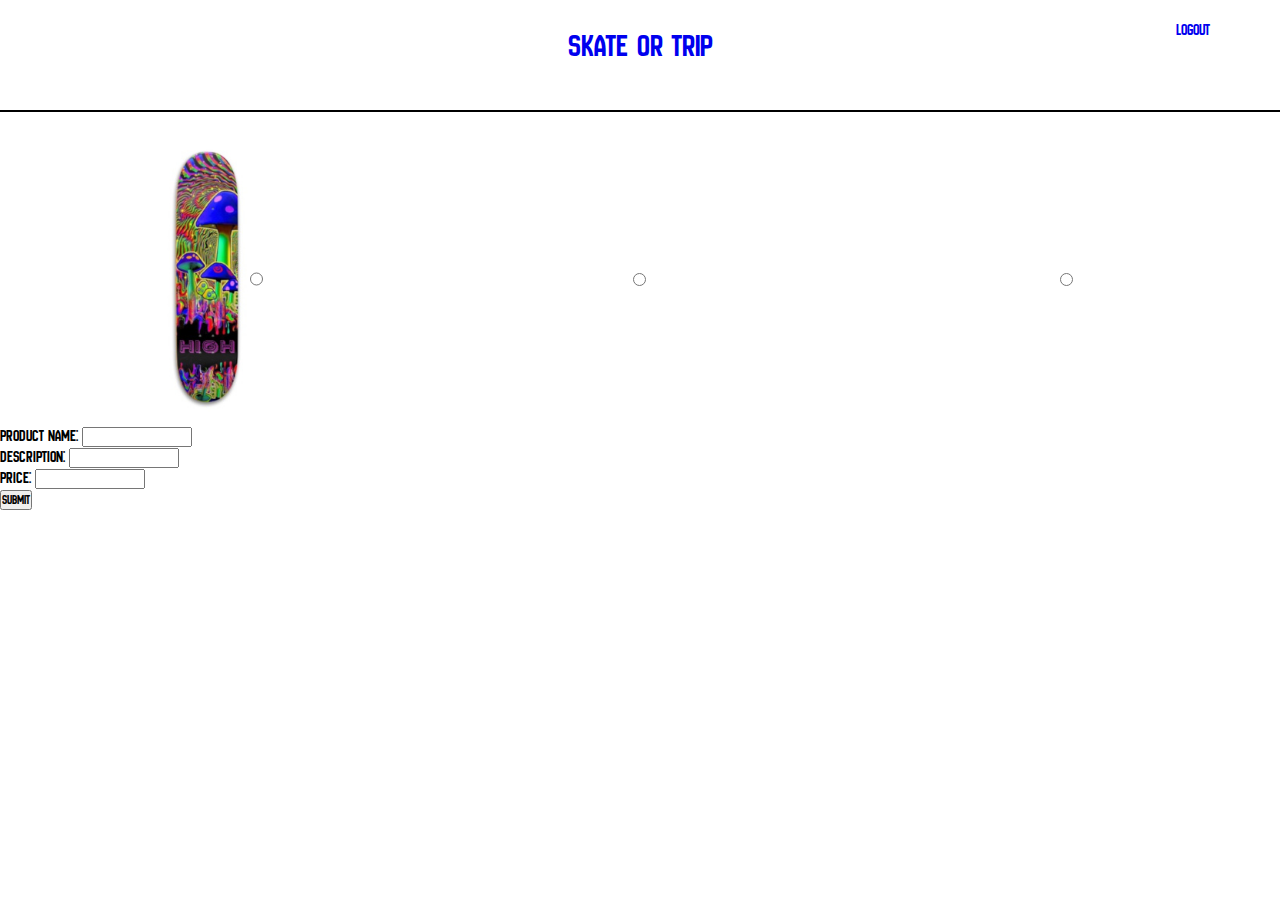
==== admin.html @ 3d66a7e2 "Merge pull request #28 from SweepCodes/main" ====
<!DOCTYPE html>
<html lang="en">
    <head>
        <meta charset="UTF-8" />
        <meta name="viewport" content="width=device-width, initial-scale=1.0" />
        <link rel="stylesheet" href="./css/admin.css" />
        <link href="https://fonts.googleapis.com/css2?family=New+Amsterdam&display=swap" rel="stylesheet" />
        <script src="./js/main.js" defer></script>
        <link rel="shortcut icon" href="#" type="image/x-icon" />
        <title>Document</title>
    </head>
    <body>
        <header>
            <h1><a id="title" href="index.html">Skate Or Trip</a></h1>
            <nav id="logout">
                <ul>
                    <li><a id="logout-text" href="index.html">Logout</a></li>
                </ul>
            </nav>
        </header>
        <div id="imgDiv">
            <div class="imgContainer">
                <label for="selected1"><img class="productImages" src="./images/skateboard.jpg" alt="" /></label>
                <input type="radio" name="selected" id="selected1" />
            </div>
            <div class="imgContainer">
                <label for="selected2"><img class="productImages" src="./images/stoney.jpeg" alt="" /></label>
                <input type="radio" name="selected" id="selected2" />
            </div>
            <div class="imgContainer">
                <label for="selected3"><img class="productImages" src="./images/vans.jpeg" alt="" /></label>
                <input type="radio" name="selected" id="selected3" />
            </div>
        </div>
        <div>
            <div>
                <label for="message">Product name:</label>
                <input type="text" id="message" required />
            </div>
            <div>
                <label for="message">Description:</label>
                <input type="text" id="message" required />
            </div>
            <div>
                <label for="message">Price:</label>
                <input type="text" id="message" required />
            </div>
            <button>Submit</button>
        </div>
    </body>
</html>
---- css/admin.css ----
* {
    margin: 0;
    padding: 0;
    font-family: "New Amsterdam", sans-serif;
    font-weight: 400;
    font-style: normal;
}

#title {
    display: flex;
    justify-content: space-around;
    align-items: center;
    height: 10vh;
    text-decoration: none;
}

a {
    text-decoration: none;
}

a:visited {
    color: black;
}

nav {
    border-bottom: solid black 2px;
    padding-bottom: 20px;
    margin-bottom: 20px;
}

#logout {
    display: flex;
    flex-direction: row-reverse;
}

#logout ul {
    list-style: none;
    margin-right: 5%;
}
#logout-text {
    position: absolute;
    top: 20px;
    right: 70px;
}

#imgDiv {
    display: flex;
    justify-content: space-around;
}

.imgContainer {
    width: 290px;
    margin: auto;
    display: flex;
    justify-content: center;
}

.productImages {
    height: 290px;
    border-radius: 10%;
}
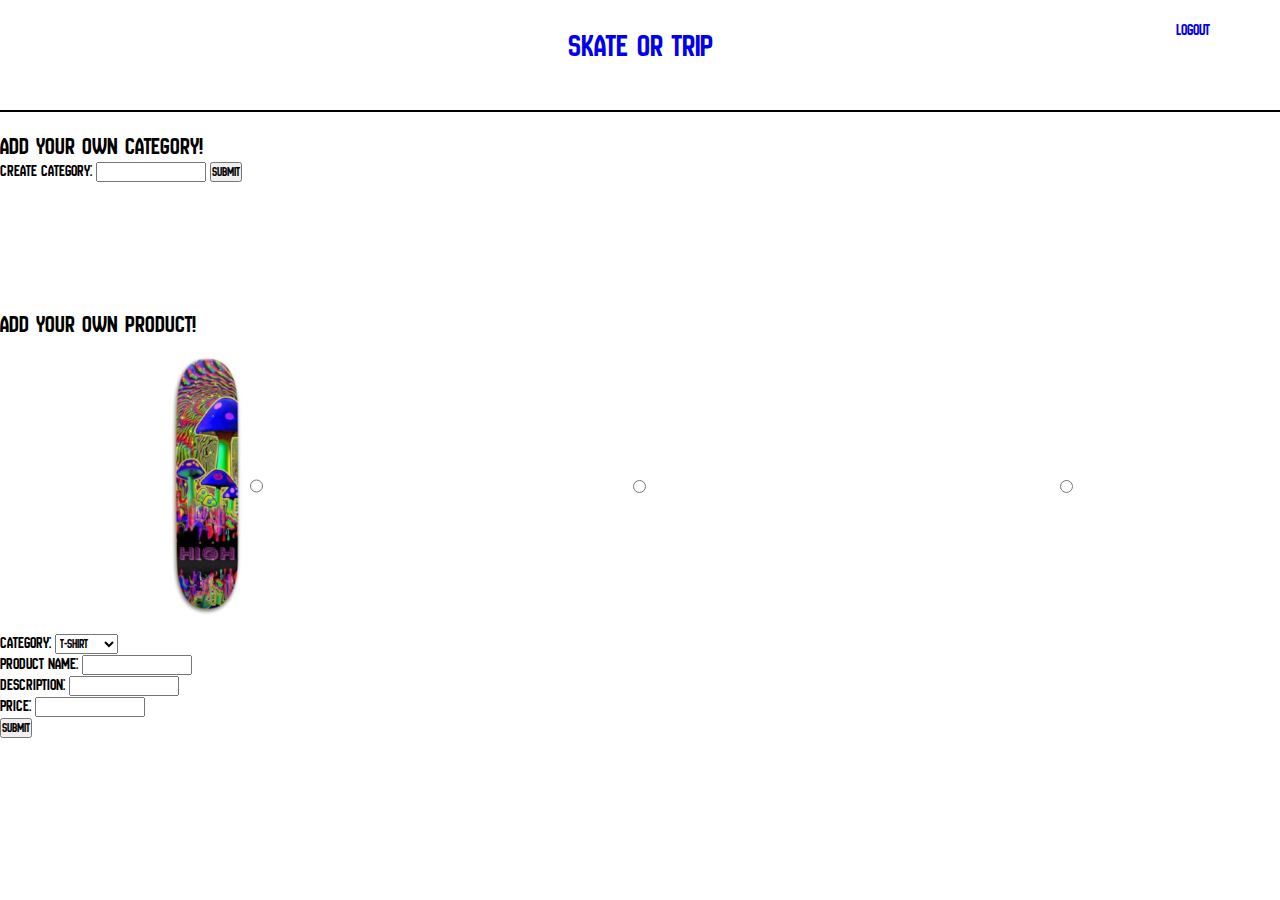
==== commit 3dece120: "Merge branch 'main' of https://github.com/SweepCodes/Skate-or-Trip" ====
--- a/admin.html
+++ b/admin.html
@@ -5,7 +5,7 @@
         <meta name="viewport" content="width=device-width, initial-scale=1.0" />
         <link rel="stylesheet" href="./css/admin.css" />
         <link href="https://fonts.googleapis.com/css2?family=New+Amsterdam&display=swap" rel="stylesheet" />
-        <script src="./js/main.js" defer></script>
+        <script type="module" src="./js/admin.js" defer></script>
         <link rel="shortcut icon" href="#" type="image/x-icon" />
         <title>Document</title>
     </head>
@@ -18,6 +18,14 @@
                 </ul>
             </nav>
         </header>
+            <section class="addCategory">
+            <h2>Add your own category!</h2>
+            <label for="newCategory">Create category:</label>
+            <input type="text" id="newCategory" required />
+            <button type="button" id="addCategoryBtn">Submit</button>
+        </section>
+        <section class="addProduct">
+            <h2>Add your own product!</h2>
         <div id="imgDiv">
             <div class="imgContainer">
                 <label for="selected1"><img class="productImages" src="./images/skateboard.jpg" alt="" /></label>
@@ -34,6 +42,17 @@
         </div>
         <div>
             <div>
+                <label for="category">Category:</label>
+                <select name="category" id="category">
+                  <option value="tshirt">T-shirt</option>
+                  <option value="jeans">Jeans</option>
+                  <option value="hoodies">Hoodies</option>
+                  <option value="beanies">Beanies</option>
+                  <option value="caps">Caps</option>
+                  <option value="sneakers">Sneakers</option>
+                </select>
+            </div>
+            <div>
                 <label for="message">Product name:</label>
                 <input type="text" id="message" required />
             </div>
@@ -47,5 +66,6 @@
             </div>
             <button>Submit</button>
         </div>
+    </section>
     </body>
 </html>
--- a/css/admin.css
+++ b/css/admin.css
@@ -59,3 +59,7 @@
     height: 290px;
     border-radius: 10%;
 }
+
+.addProduct {
+    margin-top: 10%;
+}
